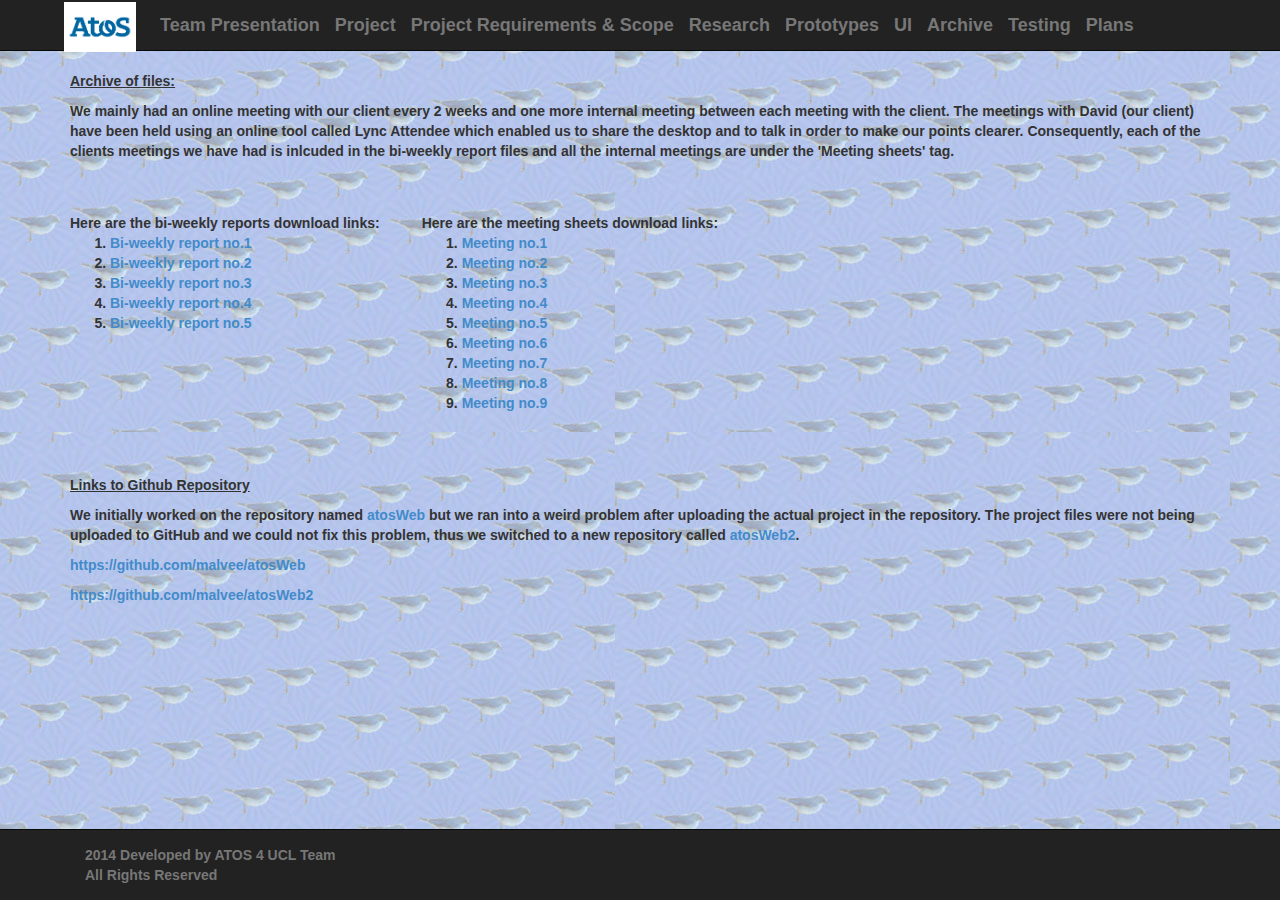
==== archive.html @ 4c2b1c67 "Fixed another href and changed team member info" ====
<!DOCTYPE html>
<html>
	<head>
	<title>ATOS Social Media</title>
	<meta name = "viewport" content = "width= device-width, initial-scale=1.0">
	<link href  = "css/bootstrap.min.css" rel = "stylesheet">
	<link href  = "css/styles.css" rel = "stylesheet">
	</head>
	<body background= "background.jpg">
		<div class = "navbar navbar-inverse navbar-static-top">
			<div class = "container" >

			<a href = "index.html" class = "navbar-brand" class = "active">
					<img class = "navbar-brand" class = "active" style="padding: 0.5em;width: 5em; height: 3.8em; float: left; margin-top: -1.25em" src="logo.jpg">
				</a>
				
				<a href = "team.html" class = "navbar-brand" class = "active">Team Presentation</a>
				<a href = "cis-ucl-social-media/index.php" class = "navbar-brand" class = "active">Project</a>
				<a href = "projectRequirement.html" class = "navbar-brand" class = "active">Project Requirements & Scope</a>
				<a href = "research.html" class = "navbar-brand" class = "active">Research</a>
				<a href = "prototypes.html" class = "navbar-brand" class = "active">Prototypes</a>
				<a href = "ui.html" class = "navbar-brand" class = "active">UI</a>
				<a href = "archive.html" class = "navbar-brand" class = "active">Archive</a>
				<a href = "testing.html" class = "navbar-brand" class = "active">Testing</a>
				<a href = "plans.html" class = "navbar-brand" class = "active">Plans</a>

			</div>
			
		</div>

		<div id="marginlength">
			<p>
				<ins>Archive of files:</ins>
			</p>
			<p>
				We mainly had an online meeting with our client every 2 weeks and one more internal meeting between each meeting with the client. The meetings with David (our client) have been held using an online tool called Lync Attendee which enabled us to share the desktop and to talk in order to make our points clearer. Consequently, each of the clients meetings we have had is inlcuded in the bi-weekly report files and all the internal meetings are under the 'Meeting sheets' tag.
			</p>
			<p>
				<table>
					<tr>
						<td style="vertical-align: text-top">
							Here are the bi-weekly reports download links:
							<ol>
								<li><a href="biweekly/report 1.docx" download>Bi-weekly report no.1</a></li>
								<li><a href="biweekly/report 2.docx" download>Bi-weekly report no.2</a></li>
								<li><a href="biweekly/report 3.docx" download>Bi-weekly report no.3</a></li>
								<li><a href="biweekly/report 4.docx" download>Bi-weekly report no.4</a></li>
								<li><a href="biweekly/report 5.docx" download>Bi-weekly report no.5</a></li>
							</ol>
						</td>
						<td style="padding: 3em; vertical-align: text-top">
							Here are the meeting sheets download links:
							<ol>
								<li><a href="biweekly/meeting1.docx" download>Meeting no.1</a></li>
								<li><a href="biweekly/meeting2.docx" download>Meeting no.2</a></li>
								<li><a href="biweekly/meeting3.docx" download>Meeting no.3</a></li>
								<li><a href="biweekly/meeting4.docx" download>Meeting no.4</a></li>
								<li><a href="biweekly/meeting5.docx" download>Meeting no.5</a></li>
								<li><a href="biweekly/meeting6.docx" download>Meeting no.6</a></li>
								<li><a href="biweekly/meeting7.docx" download>Meeting no.7</a></li>
								<li><a href="biweekly/meeting8.docx" download>Meeting no.8</a></li>
								<li><a href="biweekly/meeting9.docx" download>Meeting no.9</a></li>
							</ol>
						</td>
					</tr>
				</table>
			</p>
			<p>
				<ins>Links to Github Repository</ins>
			</p>
			<p>
				We initially worked on the repository named <a href= "https://github.com/malvee/atosWeb">atosWeb</a> but we ran into a weird problem after uploading the actual project in the repository. The project files were not being uploaded to GitHub and we could not fix this problem, thus we switched to a new repository called <a href= "https://github.com/malvee/atosWeb2">atosWeb2</a>.
			</p>
			<p>
				<a href= "https://github.com/malvee/atosWeb">https://github.com/malvee/atosWeb</a> 
			</p>
			<p>
			<a href= "https://github.com/malvee/atosWeb">https://github.com/malvee/atosWeb2</a> 
			</p>
		</div>


	
		<div class = "navbar navbar-inverse navbar-fixed-bottom">
			<div class = "container">
				<p class = "navbar-text pull-left">2014 Developed by ATOS 4 UCL Team<br>All Rights Reserved</p>
			</div>
		</div>


		<script src="http://code.jquery.com/jquery-1.11.0.min.js"></script>
		<script src="js/bootstrap.js"></script>
	</body>
</html>
---- css/styles.css ----
body{
	margin-bottom : 0.1em;
}

*{
	font-weight: bold;
}

#marginlength{
	margin-left: 5em;
	margin-right: 5em;
	margin-bottom: 10em;
}
#tcentre{
	background-color: white;
	margin-top: 3em;
	margin-left: auto;
	margin-right: auto;
	text-align: center;
}
#big{
	font-size: 2em;
}
#picture{
	width: 10em;
	height: 15em;
}

.page-header {
	margin-top:0;
}

.space{
	margin-left: 1em;
}

.panel-body{
	padding-top:0;
}
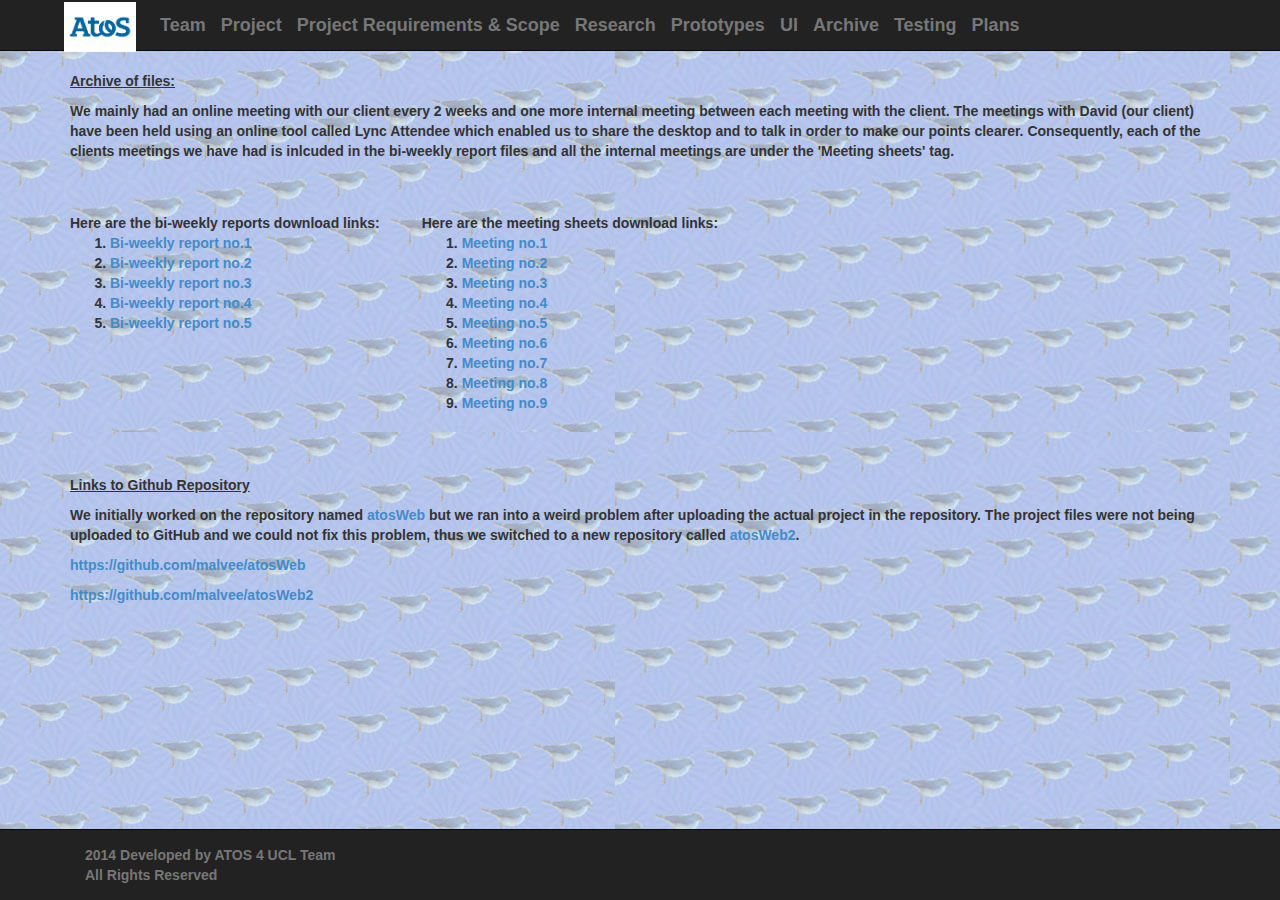
==== commit 2ae0d4ff: "Made changes to formatting and content of team" ====
--- a/archive.html
+++ b/archive.html
@@ -1,7 +1,7 @@
 <!DOCTYPE html>
 <html>
 	<head>
-	<title>ATOS Social Media</title>
+	<title>ATOS Social Media-Archive</title>
 	<meta name = "viewport" content = "width= device-width, initial-scale=1.0">
 	<link href  = "css/bootstrap.min.css" rel = "stylesheet">
 	<link href  = "css/styles.css" rel = "stylesheet">
@@ -14,7 +14,7 @@
 					<img class = "navbar-brand" class = "active" style="padding: 0.5em;width: 5em; height: 3.8em; float: left; margin-top: -1.25em" src="logo.jpg">
 				</a>
 				
-				<a href = "team.html" class = "navbar-brand" class = "active">Team Presentation</a>
+				<a href = "team.html" class = "navbar-brand" class = "active">Team</a>
 				<a href = "cis-ucl-social-media/index.php" class = "navbar-brand" class = "active">Project</a>
 				<a href = "projectRequirement.html" class = "navbar-brand" class = "active">Project Requirements & Scope</a>
 				<a href = "research.html" class = "navbar-brand" class = "active">Research</a>
@@ -75,7 +75,7 @@
 				<a href= "https://github.com/malvee/atosWeb">https://github.com/malvee/atosWeb</a> 
 			</p>
 			<p>
-			<a href= "https://github.com/malvee/atosWeb">https://github.com/malvee/atosWeb2</a> 
+			<a href= "https://github.com/malvee/atosWeb2">https://github.com/malvee/atosWeb2</a> 
 			</p>
 		</div>
 
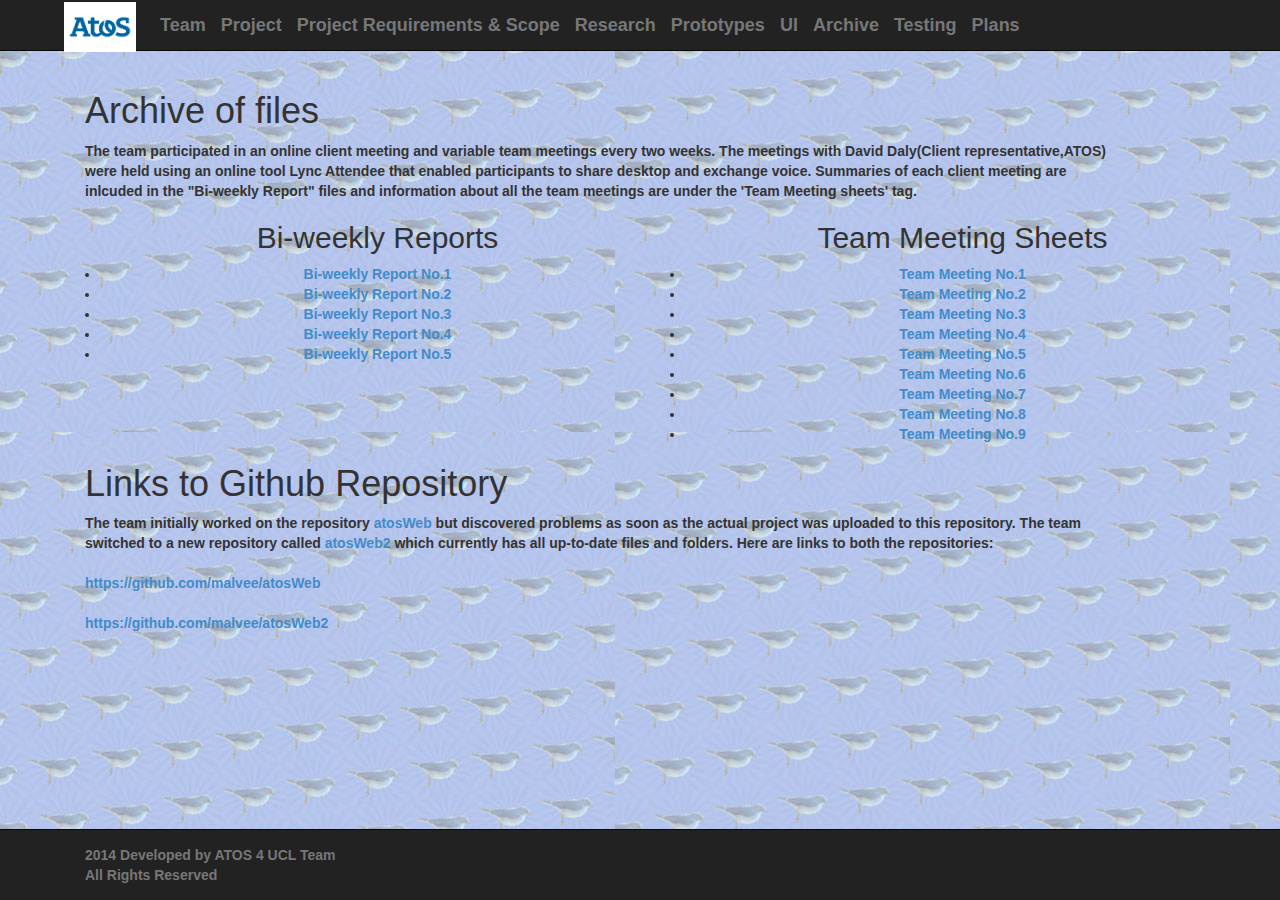
==== commit 894e88e2: "Updated formatting and content for archive.html" ====
--- a/archive.html
+++ b/archive.html
@@ -28,55 +28,54 @@
 			
 		</div>
 
-		<div id="marginlength">
-			<p>
-				<ins>Archive of files:</ins>
-			</p>
-			<p>
-				We mainly had an online meeting with our client every 2 weeks and one more internal meeting between each meeting with the client. The meetings with David (our client) have been held using an online tool called Lync Attendee which enabled us to share the desktop and to talk in order to make our points clearer. Consequently, each of the clients meetings we have had is inlcuded in the bi-weekly report files and all the internal meetings are under the 'Meeting sheets' tag.
-			</p>
-			<p>
-				<table>
-					<tr>
-						<td style="vertical-align: text-top">
-							Here are the bi-weekly reports download links:
-							<ol>
-								<li><a href="biweekly/report 1.docx" download>Bi-weekly report no.1</a></li>
-								<li><a href="biweekly/report 2.docx" download>Bi-weekly report no.2</a></li>
-								<li><a href="biweekly/report 3.docx" download>Bi-weekly report no.3</a></li>
-								<li><a href="biweekly/report 4.docx" download>Bi-weekly report no.4</a></li>
-								<li><a href="biweekly/report 5.docx" download>Bi-weekly report no.5</a></li>
-							</ol>
-						</td>
-						<td style="padding: 3em; vertical-align: text-top">
-							Here are the meeting sheets download links:
-							<ol>
-								<li><a href="biweekly/meeting1.docx" download>Meeting no.1</a></li>
-								<li><a href="biweekly/meeting2.docx" download>Meeting no.2</a></li>
-								<li><a href="biweekly/meeting3.docx" download>Meeting no.3</a></li>
-								<li><a href="biweekly/meeting4.docx" download>Meeting no.4</a></li>
-								<li><a href="biweekly/meeting5.docx" download>Meeting no.5</a></li>
-								<li><a href="biweekly/meeting6.docx" download>Meeting no.6</a></li>
-								<li><a href="biweekly/meeting7.docx" download>Meeting no.7</a></li>
-								<li><a href="biweekly/meeting8.docx" download>Meeting no.8</a></li>
-								<li><a href="biweekly/meeting9.docx" download>Meeting no.9</a></li>
-							</ol>
-						</td>
-					</tr>
-				</table>
-			</p>
-			<p>
-				<ins>Links to Github Repository</ins>
-			</p>
-			<p>
-				We initially worked on the repository named <a href= "https://github.com/malvee/atosWeb">atosWeb</a> but we ran into a weird problem after uploading the actual project in the repository. The project files were not being uploaded to GitHub and we could not fix this problem, thus we switched to a new repository called <a href= "https://github.com/malvee/atosWeb2">atosWeb2</a>.
-			</p>
-			<p>
-				<a href= "https://github.com/malvee/atosWeb">https://github.com/malvee/atosWeb</a> 
-			</p>
-			<p>
+		<div class = "col-lg-10" style = "margin-left: 5em; margin-right: 5em;">
+				<h1>Archive of files</h1>
+				The team participated in an online client meeting and variable team meetings every two weeks. The meetings with David Daly(Client representative,ATOS) were held using an online tool Lync Attendee that enabled participants to share desktop and exchange voice. Summaries of each client meeting are inlcuded in the "Bi-weekly Report" files and information about all the team meetings are under the 'Team Meeting sheets' tag.
+			
+			
+			<div class = "container">
+				
+				<div class = "row">
+		
+					<div class = "col-md-6">
+						<center>
+							<h2>Bi-weekly Reports</h2>
+								<li><a href="biweekly/report 1.docx" download>Bi-weekly Report No.1</a></li>
+								<li><a href="biweekly/report 2.docx" download>Bi-weekly Report No.2</a></li>
+								<li><a href="biweekly/report 3.docx" download>Bi-weekly Report No.3</a></li>
+								<li><a href="biweekly/report 4.docx" download>Bi-weekly Report No.4</a></li>
+								<li><a href="biweekly/report 5.docx" download>Bi-weekly Report No.5</a></li>
+						</center>
+					</div>
+
+					<div class = "col-md-6">
+						<center>
+							<h2>Team Meeting Sheets</h2>
+								<li><a href="biweekly/meeting1.docx" download>Team Meeting No.1</a></li>
+								<li><a href="biweekly/meeting2.docx" download>Team Meeting No.2</a></li>
+								<li><a href="biweekly/meeting3.docx" download>Team Meeting No.3</a></li>
+								<li><a href="biweekly/meeting4.docx" download>Team Meeting No.4</a></li>
+								<li><a href="biweekly/meeting5.docx" download>Team Meeting No.5</a></li>
+								<li><a href="biweekly/meeting6.docx" download>Team Meeting No.6</a></li>
+								<li><a href="biweekly/meeting7.docx" download>Team Meeting No.7</a></li>
+								<li><a href="biweekly/meeting8.docx" download>Team Meeting No.8</a></li>
+								<li><a href="biweekly/meeting9.docx" download>Team Meeting No.9</a></li>
+						</center>
+					</div>
+
+				</div>
+			</div>
+
+			
+
+			
+				<h1>Links to Github Repository</h1>
+				The team initially worked on the repository <a href= "https://github.com/malvee/atosWeb">atosWeb</a> but discovered problems as soon as the actual project was uploaded to this repository. The team switched to a new repository called <a href= "https://github.com/malvee/atosWeb2">atosWeb2</a> which currently has all up-to-date files and folders. Here are links to both the repositories:<br><br>
+		
+				<a href= "https://github.com/malvee/atosWeb">https://github.com/malvee/atosWeb</a> <br><br>
+			
 			<a href= "https://github.com/malvee/atosWeb2">https://github.com/malvee/atosWeb2</a> 
-			</p>
+		
 		</div>
 
 
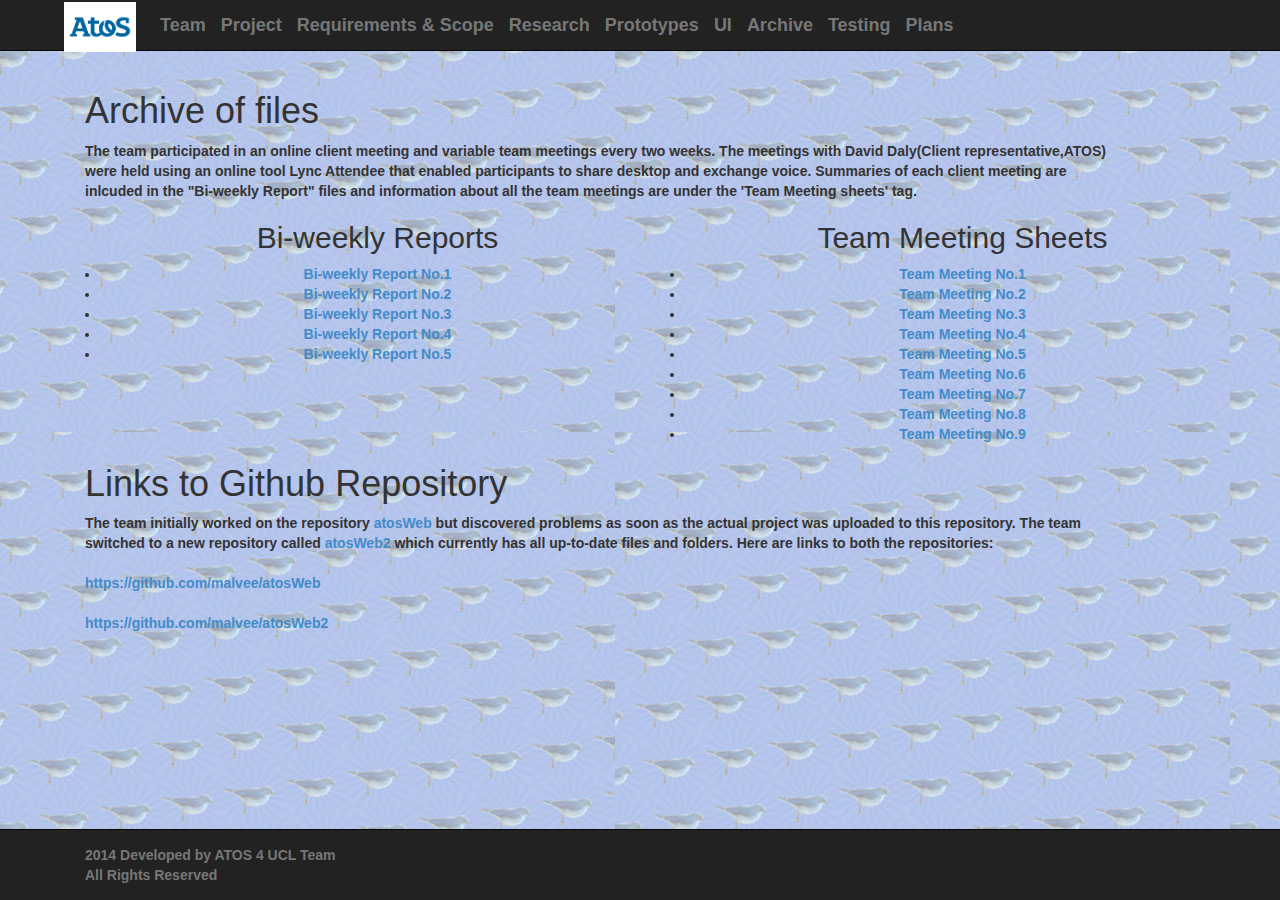
==== commit 13b18758: "Changed Project Requirements & Scope to Requirements & Scope" ====
--- a/archive.html
+++ b/archive.html
@@ -16,7 +16,7 @@
 				
 				<a href = "team.html" class = "navbar-brand" class = "active">Team</a>
 				<a href = "cis-ucl-social-media/index.php" class = "navbar-brand" class = "active">Project</a>
-				<a href = "projectRequirement.html" class = "navbar-brand" class = "active">Project Requirements & Scope</a>
+				<a href = "projectRequirement.html" class = "navbar-brand" class = "active">Requirements & Scope</a>
 				<a href = "research.html" class = "navbar-brand" class = "active">Research</a>
 				<a href = "prototypes.html" class = "navbar-brand" class = "active">Prototypes</a>
 				<a href = "ui.html" class = "navbar-brand" class = "active">UI</a>
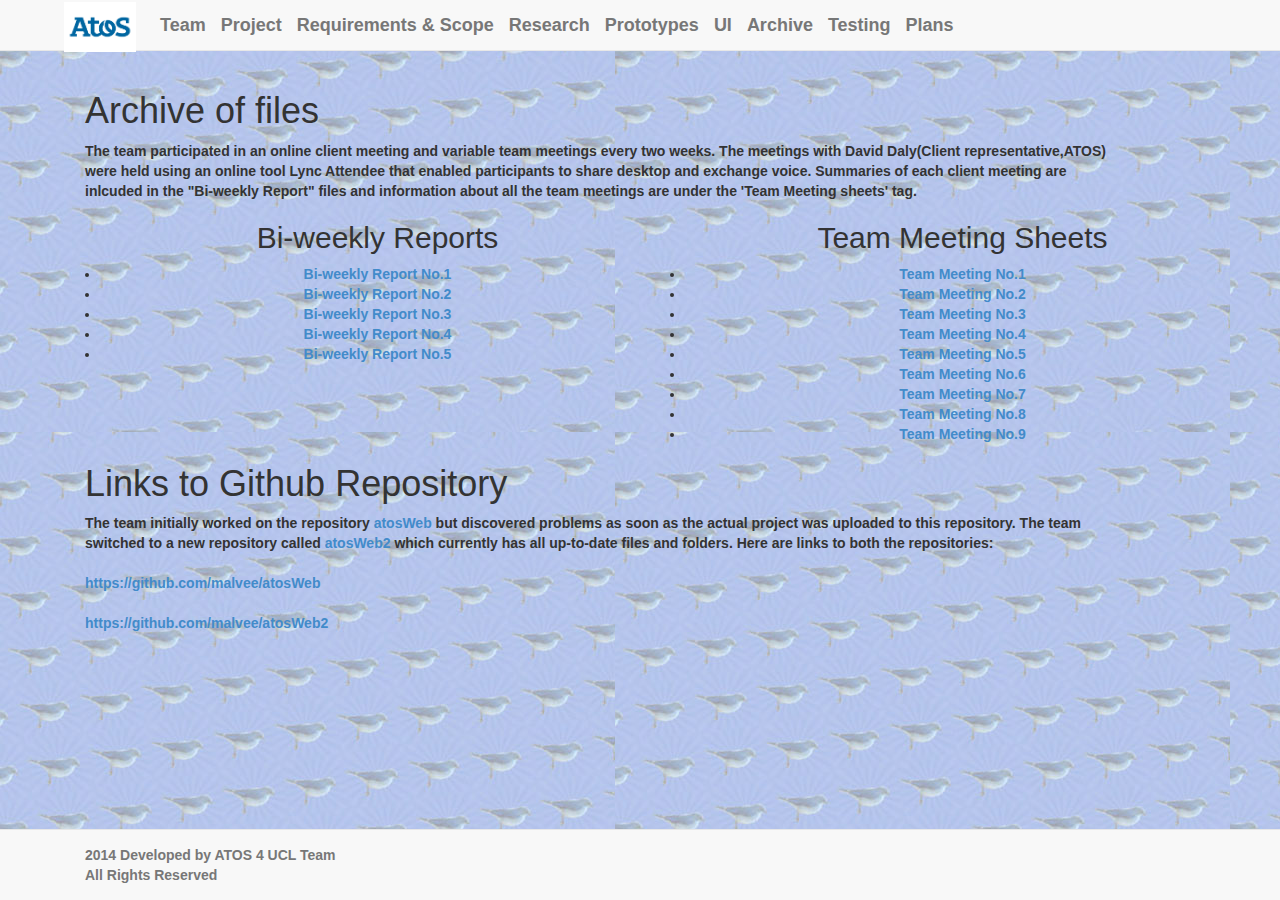
==== commit 1aa1844b: "Changed navigation bar colour" ====
--- a/archive.html
+++ b/archive.html
@@ -7,7 +7,7 @@
 	<link href  = "css/styles.css" rel = "stylesheet">
 	</head>
 	<body background= "background.jpg">
-		<div class = "navbar navbar-inverse navbar-static-top">
+		<div class = "navbar navbar-default navbar-static-top">
 			<div class = "container" >
 
 			<a href = "index.html" class = "navbar-brand" class = "active">
@@ -80,7 +80,7 @@
 
 
 	
-		<div class = "navbar navbar-inverse navbar-fixed-bottom">
+		<div class = "navbar navbar-default navbar-fixed-bottom">
 			<div class = "container">
 				<p class = "navbar-text pull-left">2014 Developed by ATOS 4 UCL Team<br>All Rights Reserved</p>
 			</div>
